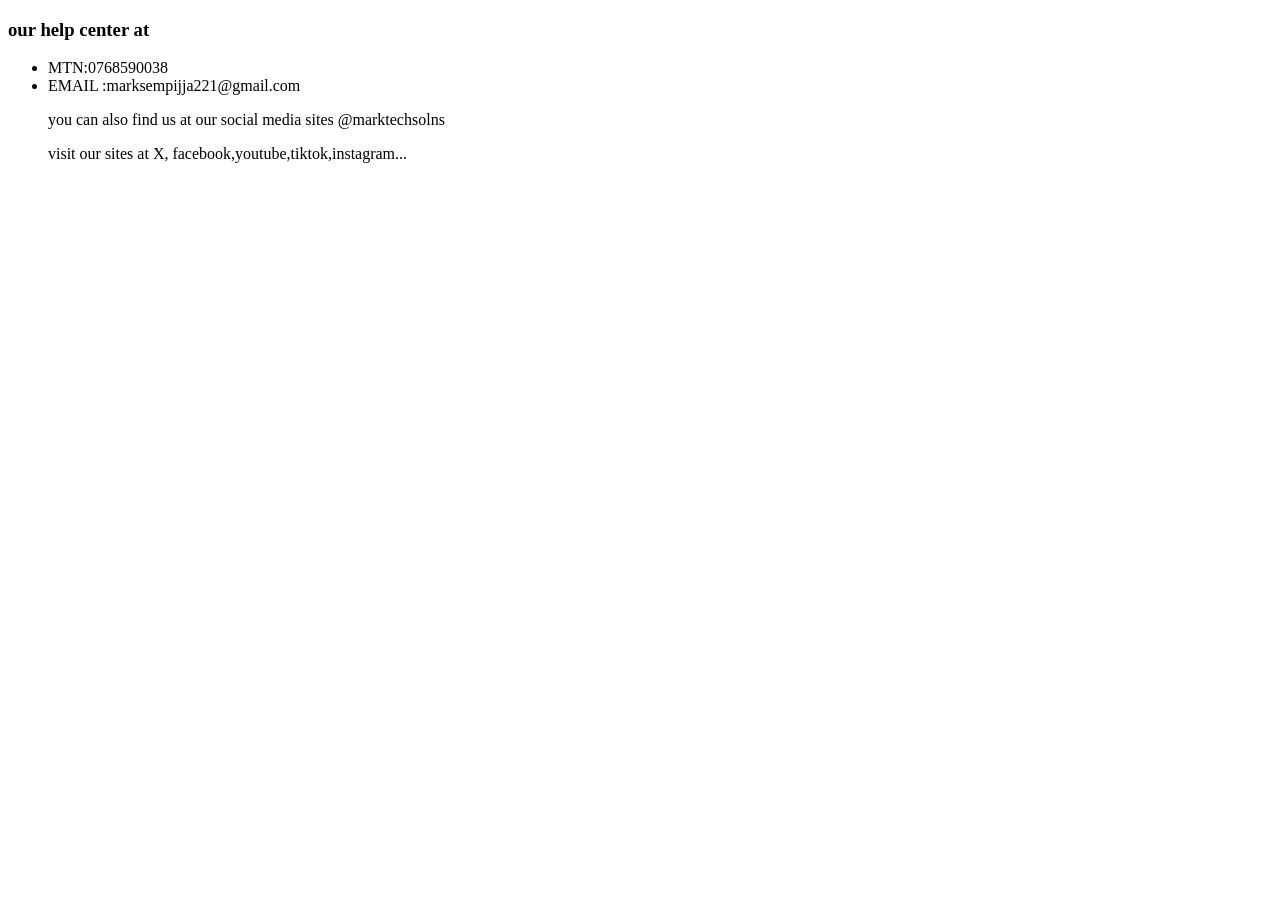
==== contact.html @ 7fb06c2d "created a sample business page" ====
<!DOCTYPE html>
<html lang="en">
<head>
    <meta charset="UTF-8">
    <meta name="viewport" content="width=device-width, initial-scale=1.0">
    <title>Document</title>
</head>
<body>
   <h3>our help center at </h3>
   <ul>

    <li>MTN:0768590038</li>
    <li>EMAIL :marksempijja221@gmail.com</li>
    <p>you can also find us at our social media sites @marktechsolns</p>
    <p>visit our sites at X, facebook,youtube,tiktok,instagram...</p>
   </ul>
</body>
</html>
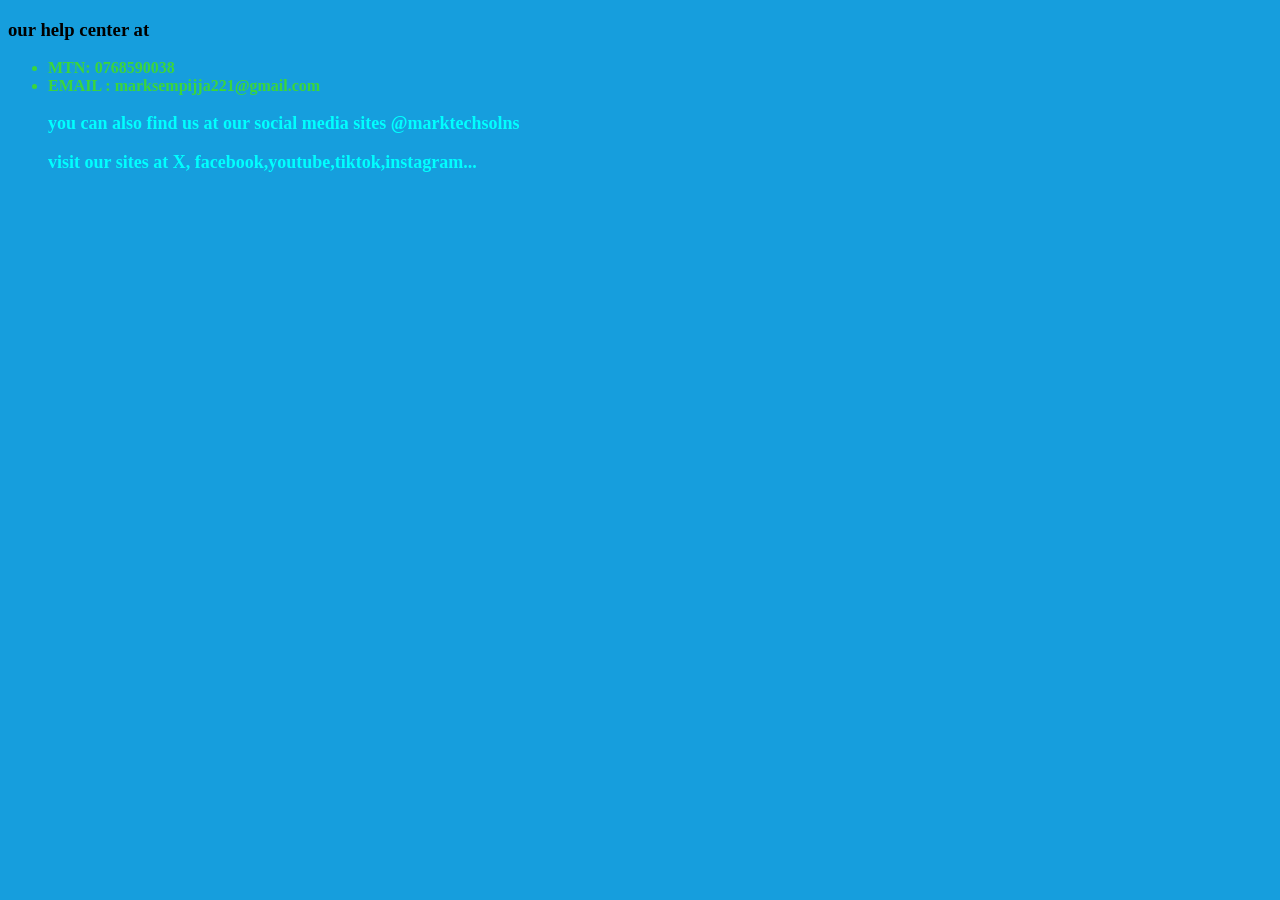
==== commit e4ab0577: "linked pages and some styling" ====
--- a/contact.html
+++ b/contact.html
@@ -4,13 +4,23 @@
     <meta charset="UTF-8">
     <meta name="viewport" content="width=device-width, initial-scale=1.0">
     <title>Document</title>
-</head>
+    <link rel="stylesheet" href="astyles.css">
+    <style>
+        li{
+            font-weight:bold;
+            color:rgb(59, 214, 59);
+        }
+        p{
+          color: cyan;
+          font-size: 18px;
+        }
+    </style>
 <body>
    <h3>our help center at </h3>
    <ul>
 
-    <li>MTN:0768590038</li>
-    <li>EMAIL :marksempijja221@gmail.com</li>
+    <li>MTN:     0768590038</li>
+    <li>EMAIL :   marksempijja221@gmail.com</li>
     <p>you can also find us at our social media sites @marktechsolns</p>
     <p>visit our sites at X, facebook,youtube,tiktok,instagram...</p>
    </ul>
--- a/astyles.css
+++ b/astyles.css
@@ -0,0 +1,27 @@
+body{
+    background-color: rgb(22, 158, 221);
+    
+}
+a{
+    text-decoration: none;
+    border-radius: 18px;
+color: white;
+}
+a:hover{
+    padding: 10px;
+    color: rgb(32, 9, 243);
+    background-color: rgb(9, 188, 219);
+
+}h3,h2,h1{
+    font-weight: bold;
+    font-family: cursive;
+}
+img{
+    max-width: 500px;
+    max-height: 600px;
+}
+p{
+            font-weight: bold;
+            font-family: 'Cambria', 'Cochin', Georgia, Times, 'Times New Roman', serif;
+            color: rgb(199, 199, 25);
+        }
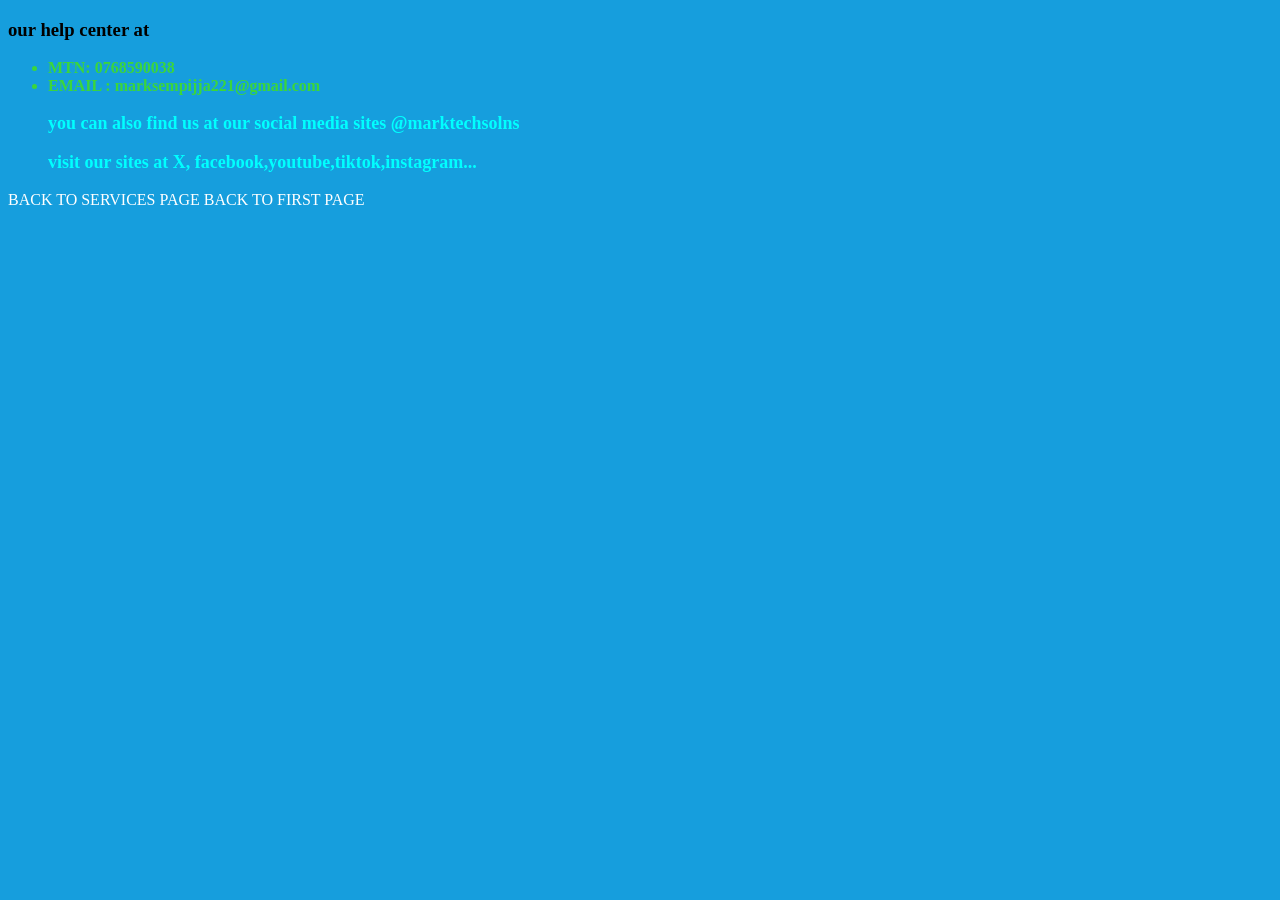
==== commit 1352611b: "added links to contact and services" ====
--- a/contact.html
+++ b/contact.html
@@ -24,5 +24,8 @@
     <p>you can also find us at our social media sites @marktechsolns</p>
     <p>visit our sites at X, facebook,youtube,tiktok,instagram...</p>
    </ul>
+<a href="service.html">BACK TO SERVICES PAGE</a>
+<a href="index.html">BACK TO FIRST PAGE</a>
+
 </body>
 </html>
